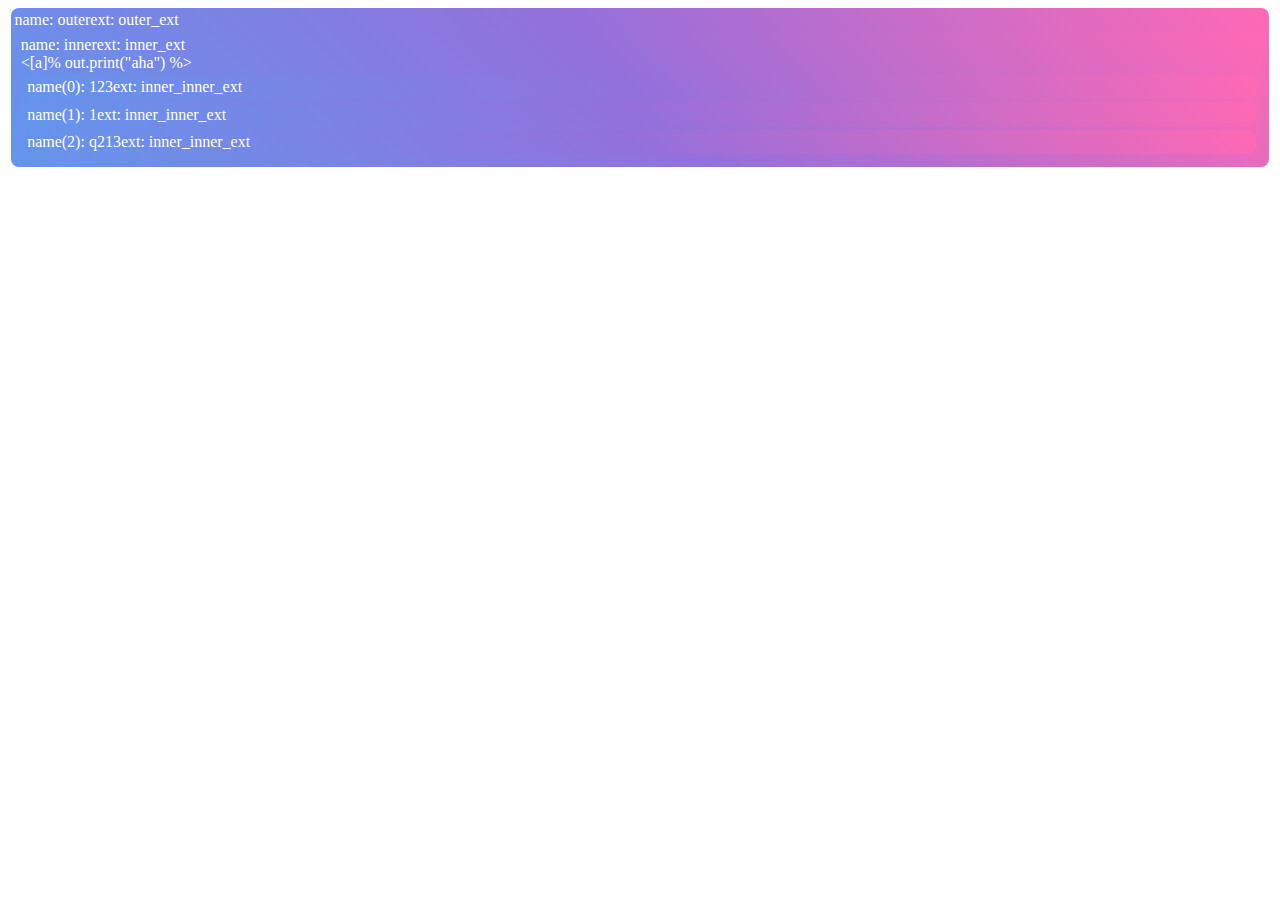
==== fete.html @ 5a55a65f "first commit really has nothing to say" ====
<!DOCTYPE html>
<html lang="en">
<head>
    <meta charset="UTF-8">
    <title>Title</title>
    <script src="lib1236cx4tyyy.js"></script>
    <link rel="stylesheet" href="./lib1236cx4tyyy.css">
</head>
<body>
<script>
    let Card = `
        <div class="<[data]% out.print("simple_button") %>" style="margin: 0.2em">
            <[demo.fete]%
                out.print("name: " + data.outer + "ext: " + ext.name);
                out.render("Card_Inner", data, ext.child);
            %>
        </div>
    `;

    let Card_Inner = `
        <div class="<[data]% out.print("simple_button") %>" style="margin: 0.2em">
            <[a]%
                out.print("name: " + data.inner + "ext: " + ext.name);
                out.print("<br>");
                out.print("##<[a]% out.print(\\"aha\\") ##%>");
                data.inner_inner.forEach((elem, index)=>{
                    out.render("Inner_Inner", elem, {real_ext: ext.child, index: index});
                });
            %>
        </div>
    `;

    let Inner_Inner = `
        <div class="<[data]% out.print("simple_button") %>" style="margin: 0.2em">
            <[a]%
                out.print("name(" + ext.index + "): " + data + "ext: " + ext.real_ext.name);
            %>
        </div>
    `;

    __.fete.parse_to_cache("Card", Card);
    __.fete.parse_to_cache("Card_Inner", Card_Inner);
    __.fete.parse_to_cache("Inner_Inner", Inner_Inner);

    document.body.innerHTML = __.fete.render("Card", {
        outer: "outer",
        inner: "inner",
        inner_inner: ["123", "1", "q213"]
    }, {
        name: "outer_ext",
        child: {
            name: "inner_ext",
            child: {
                name: "inner_inner_ext"
            }
        }
    });
</script>
</body>
</html>
---- lib1236cx4tyyy.css ----
.simple_button {
    border: hidden;
    border-radius: 0.5em;
    padding: 0.2em;
    color: white;
    background: linear-gradient(45deg, cornflowerblue 0%, mediumpurple 50%, hotpink 100%);
    transition: scale 0.2s;
}

.simple_button:hover {
    scale: 105%;
}

.simple_button:active {
    scale: 95%;
}

.toast {
    position: fixed;
    display: flex;
    flex-direction: column;
    flex-flow: wrap;
    color: white;
    height: fit-content;
    border-radius: 5px;
    background: linear-gradient(45deg, cornflowerblue 0%, mediumpurple 50%, hotpink 100%);
    box-shadow: 0 0 2em 0.5em gray;
}

.toast_title {
    font-size: 1.2em;
    padding: 0.5em;
    border-radius: inherit;
    background: transparent;
}

.toast_content {
    font-size: 1em;
    padding: 0.5em;
    border-radius: inherit;
    background: transparent;
}
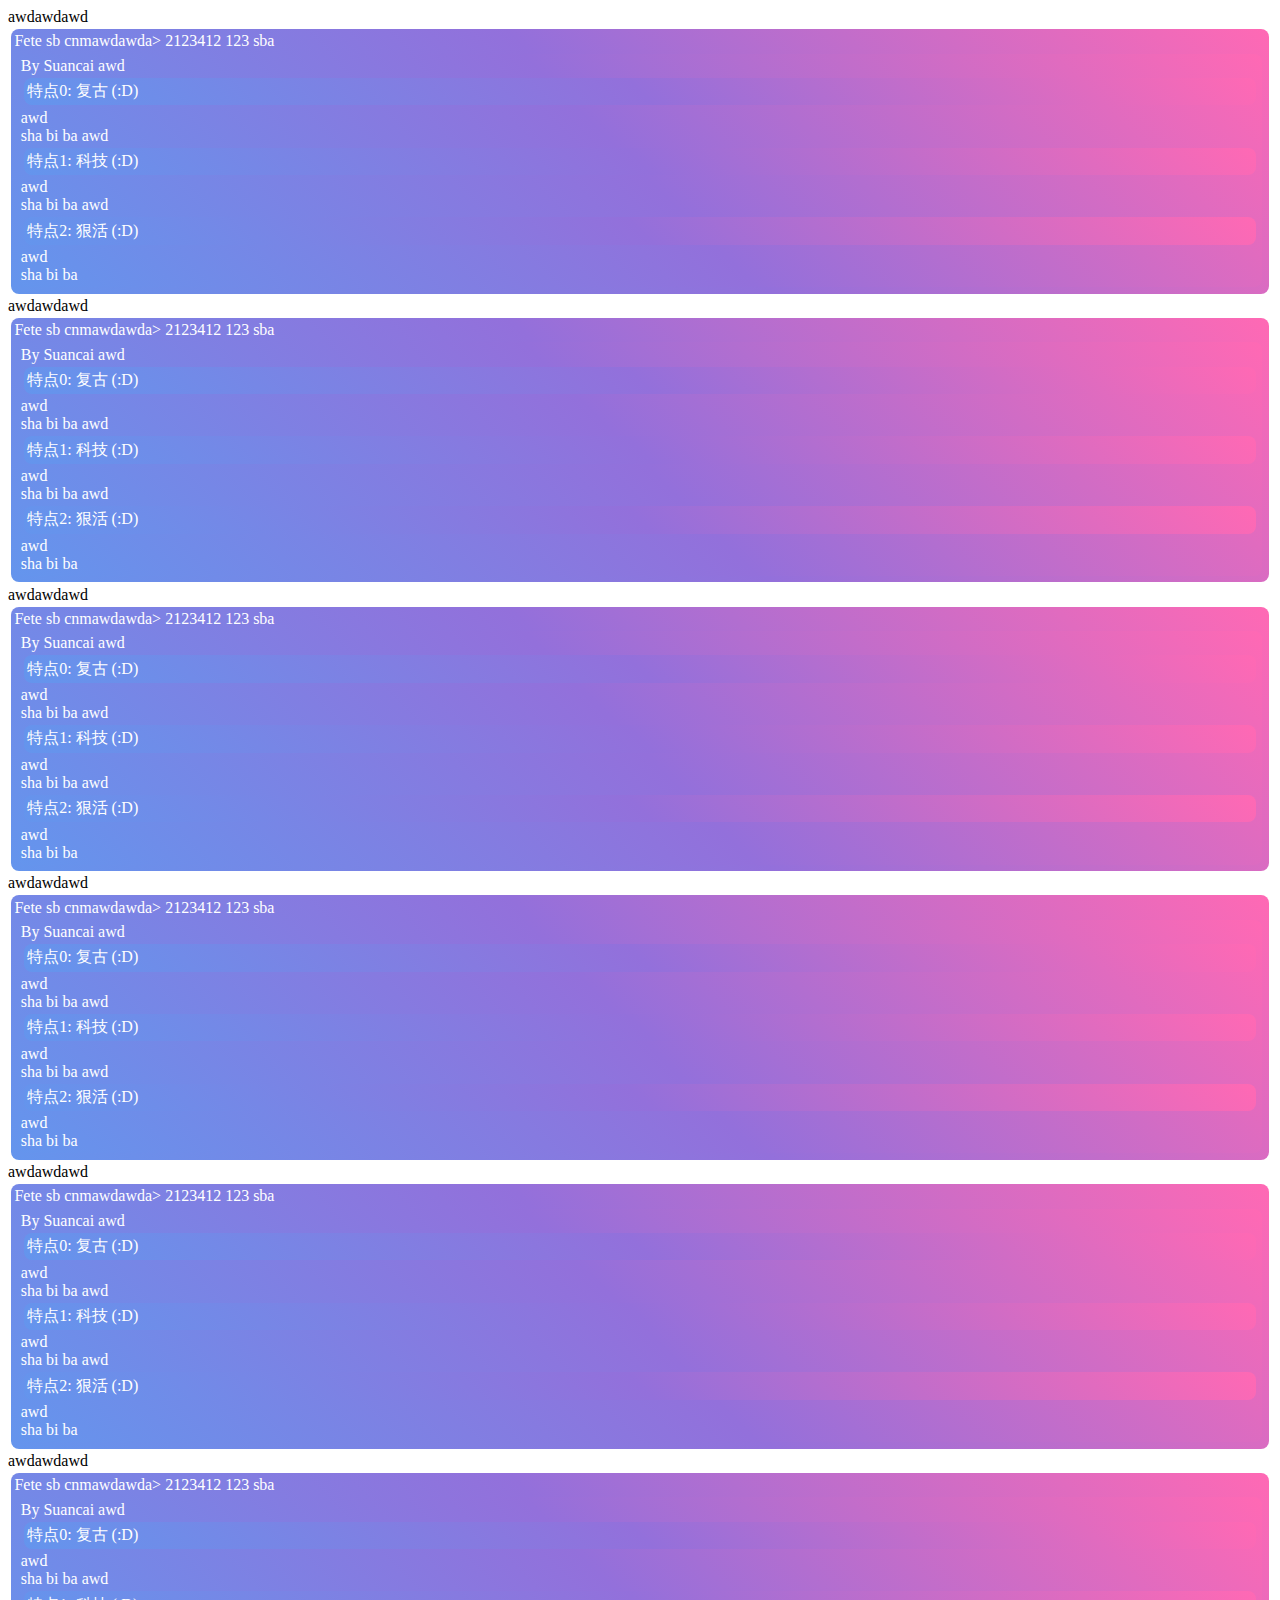
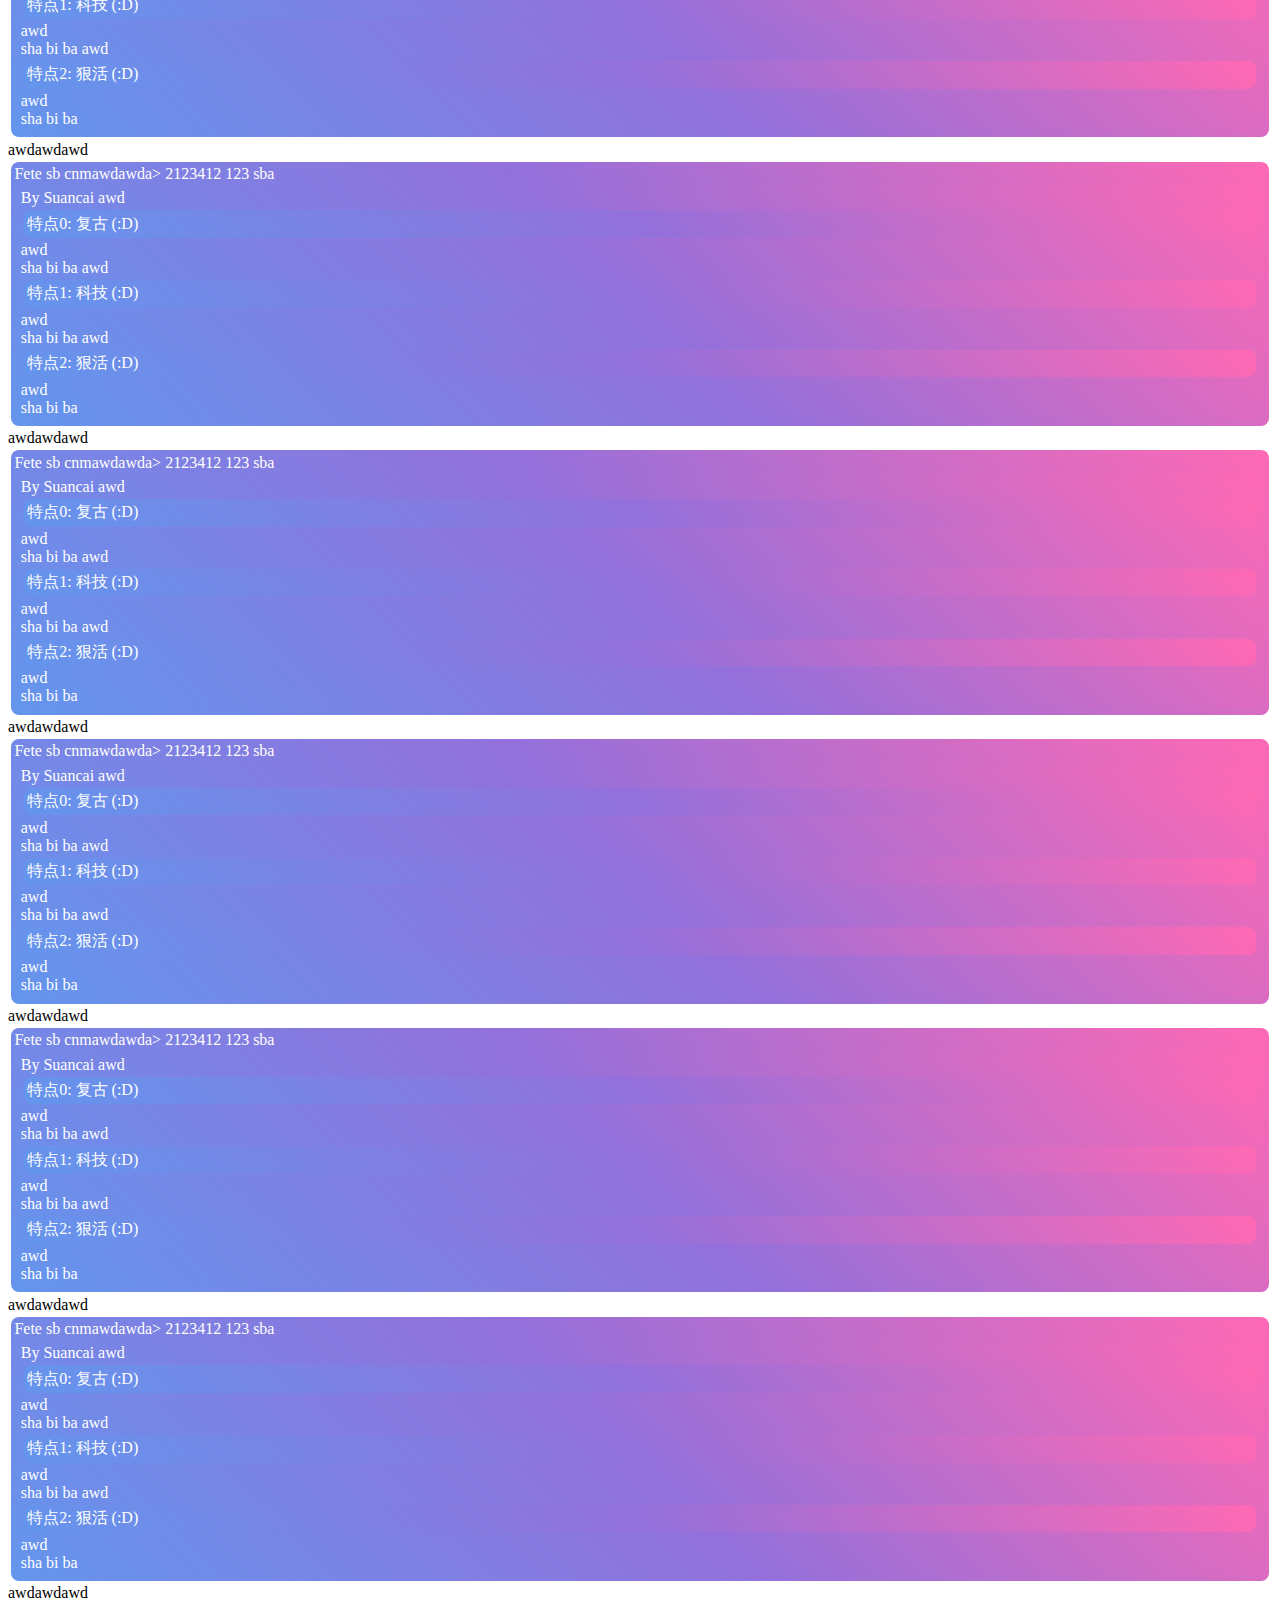
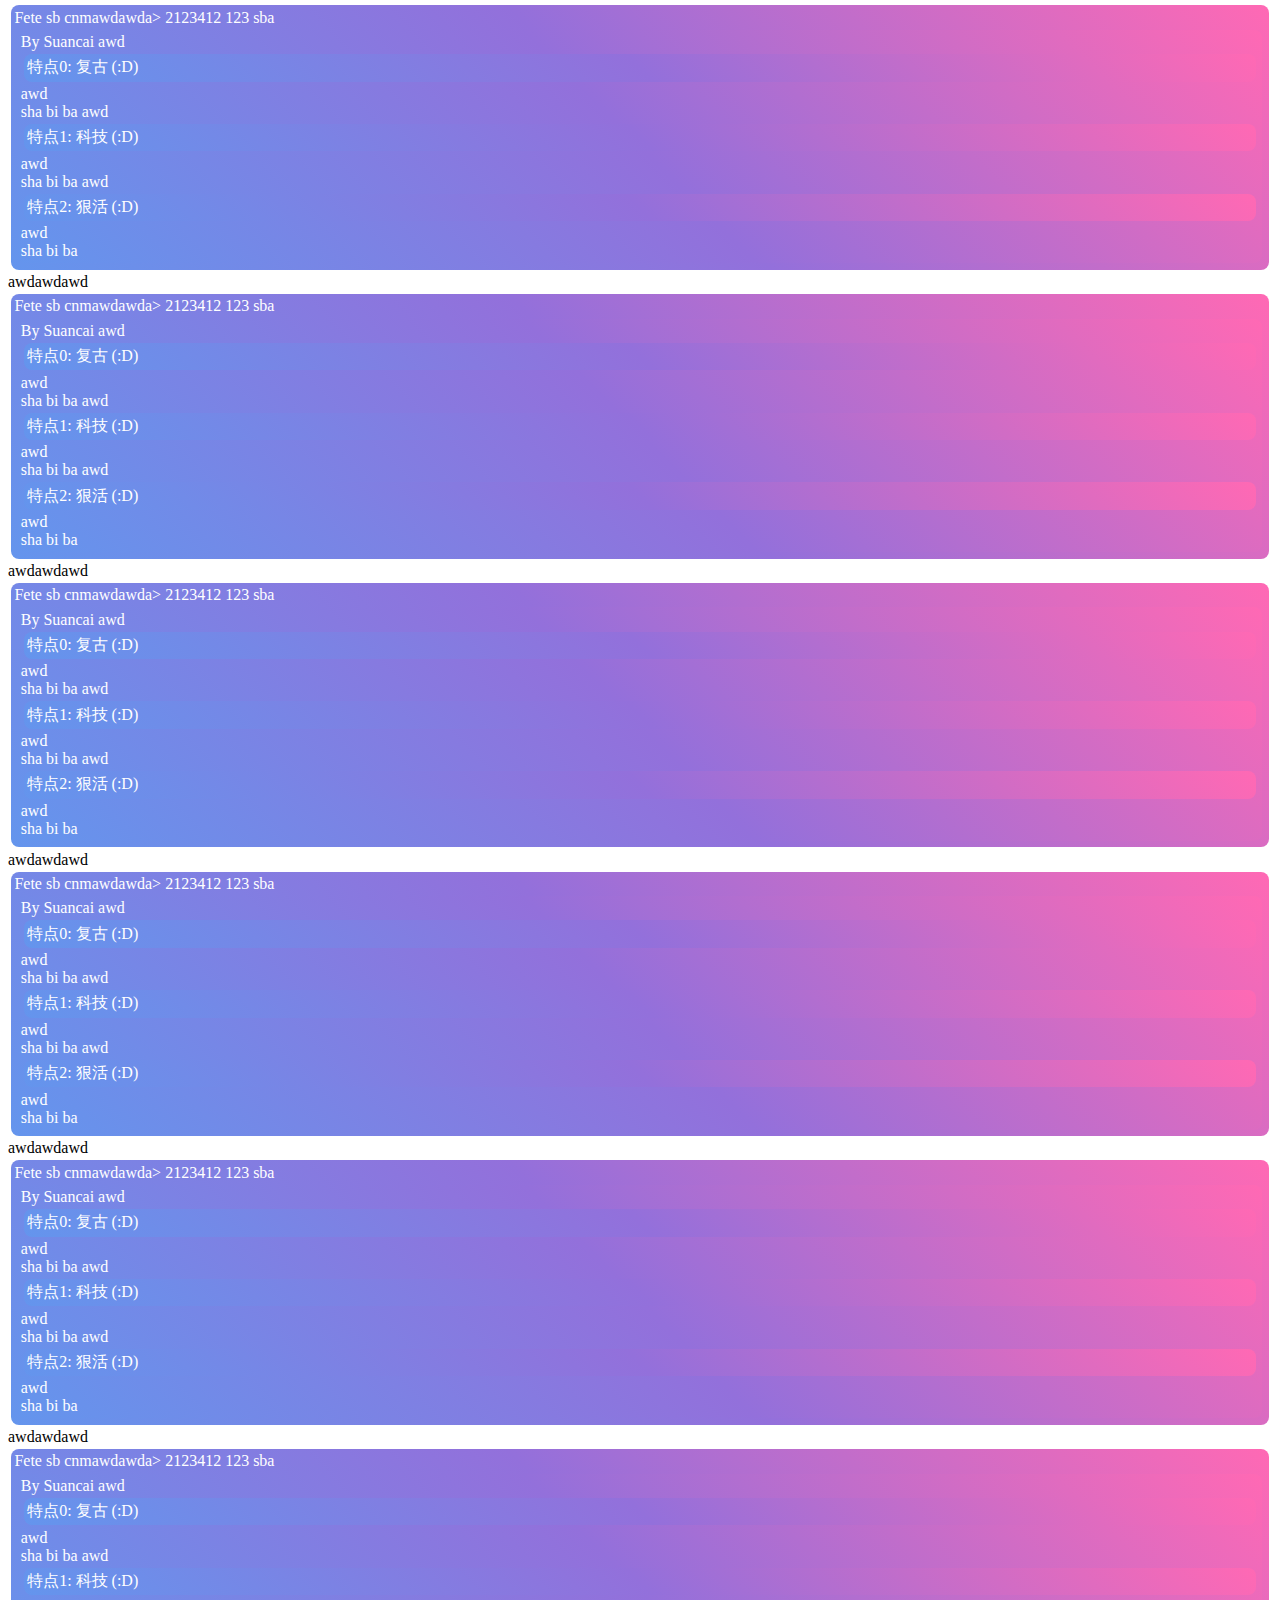
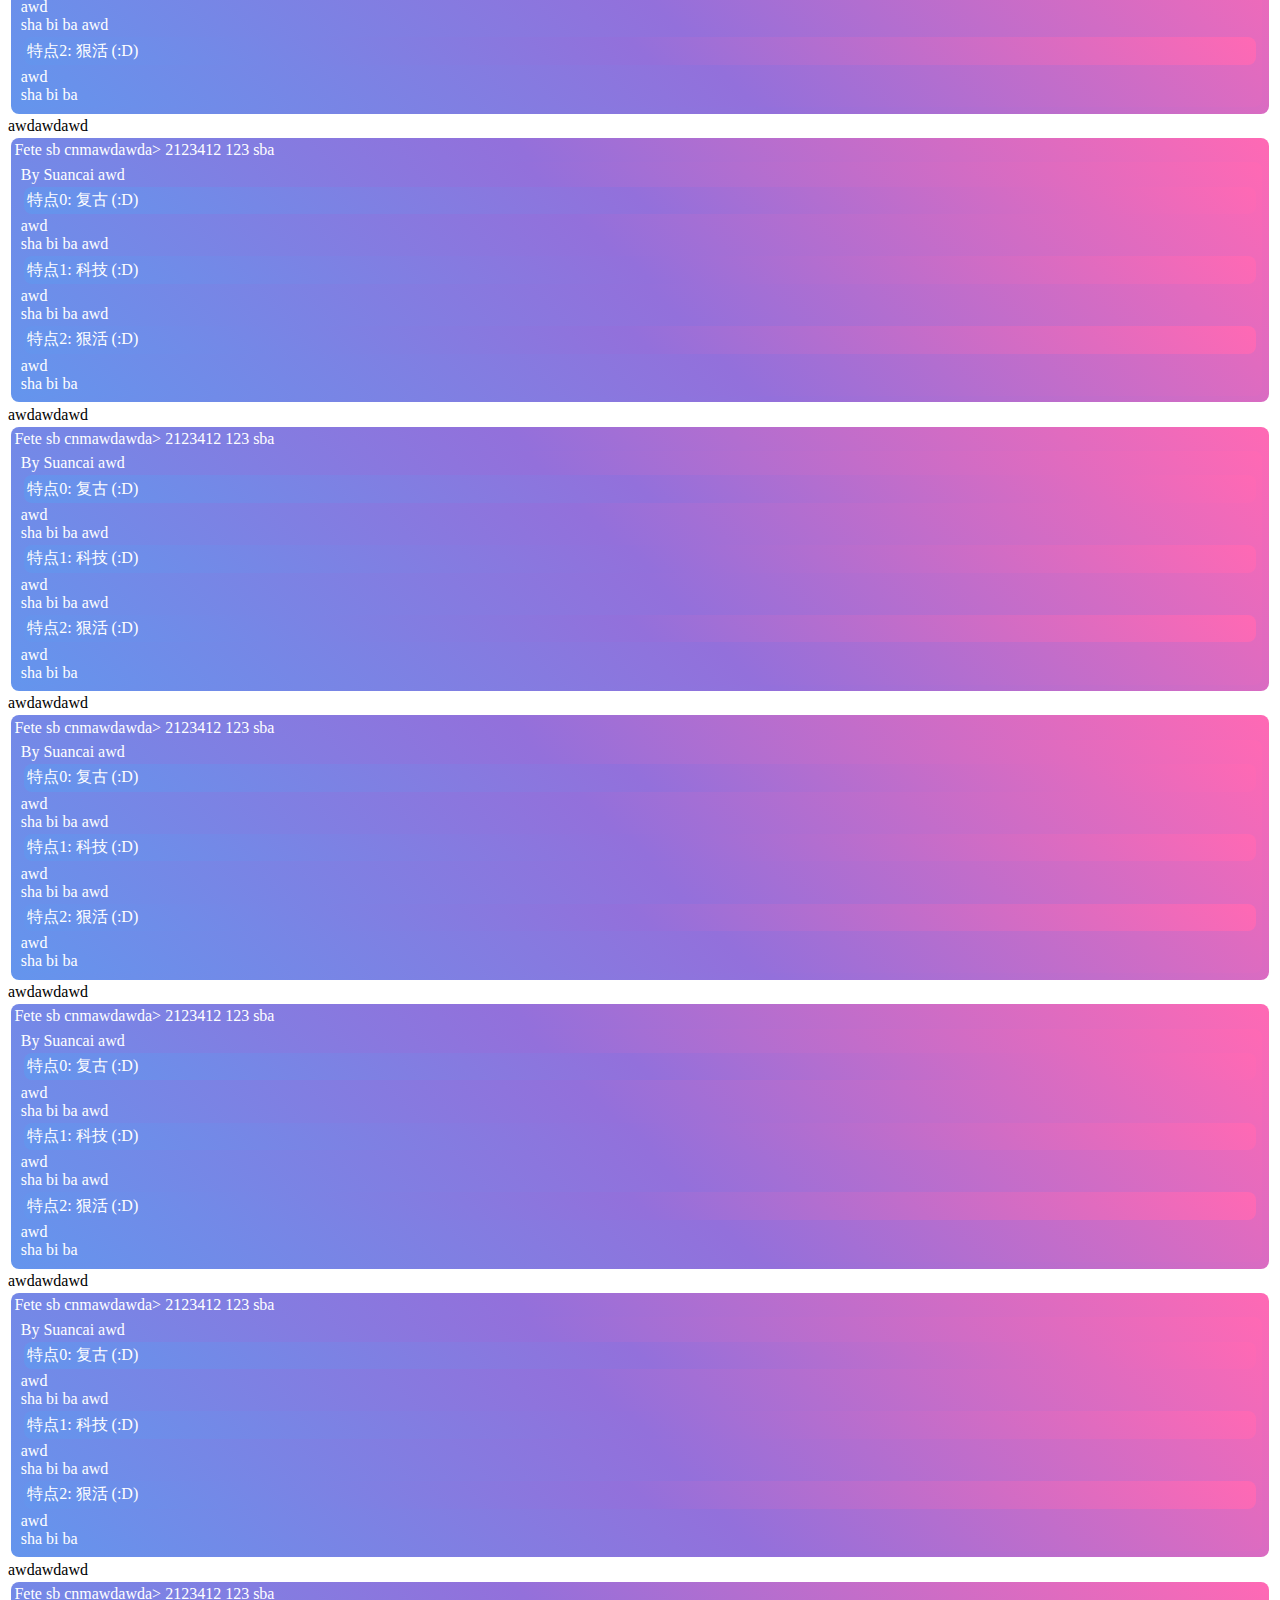
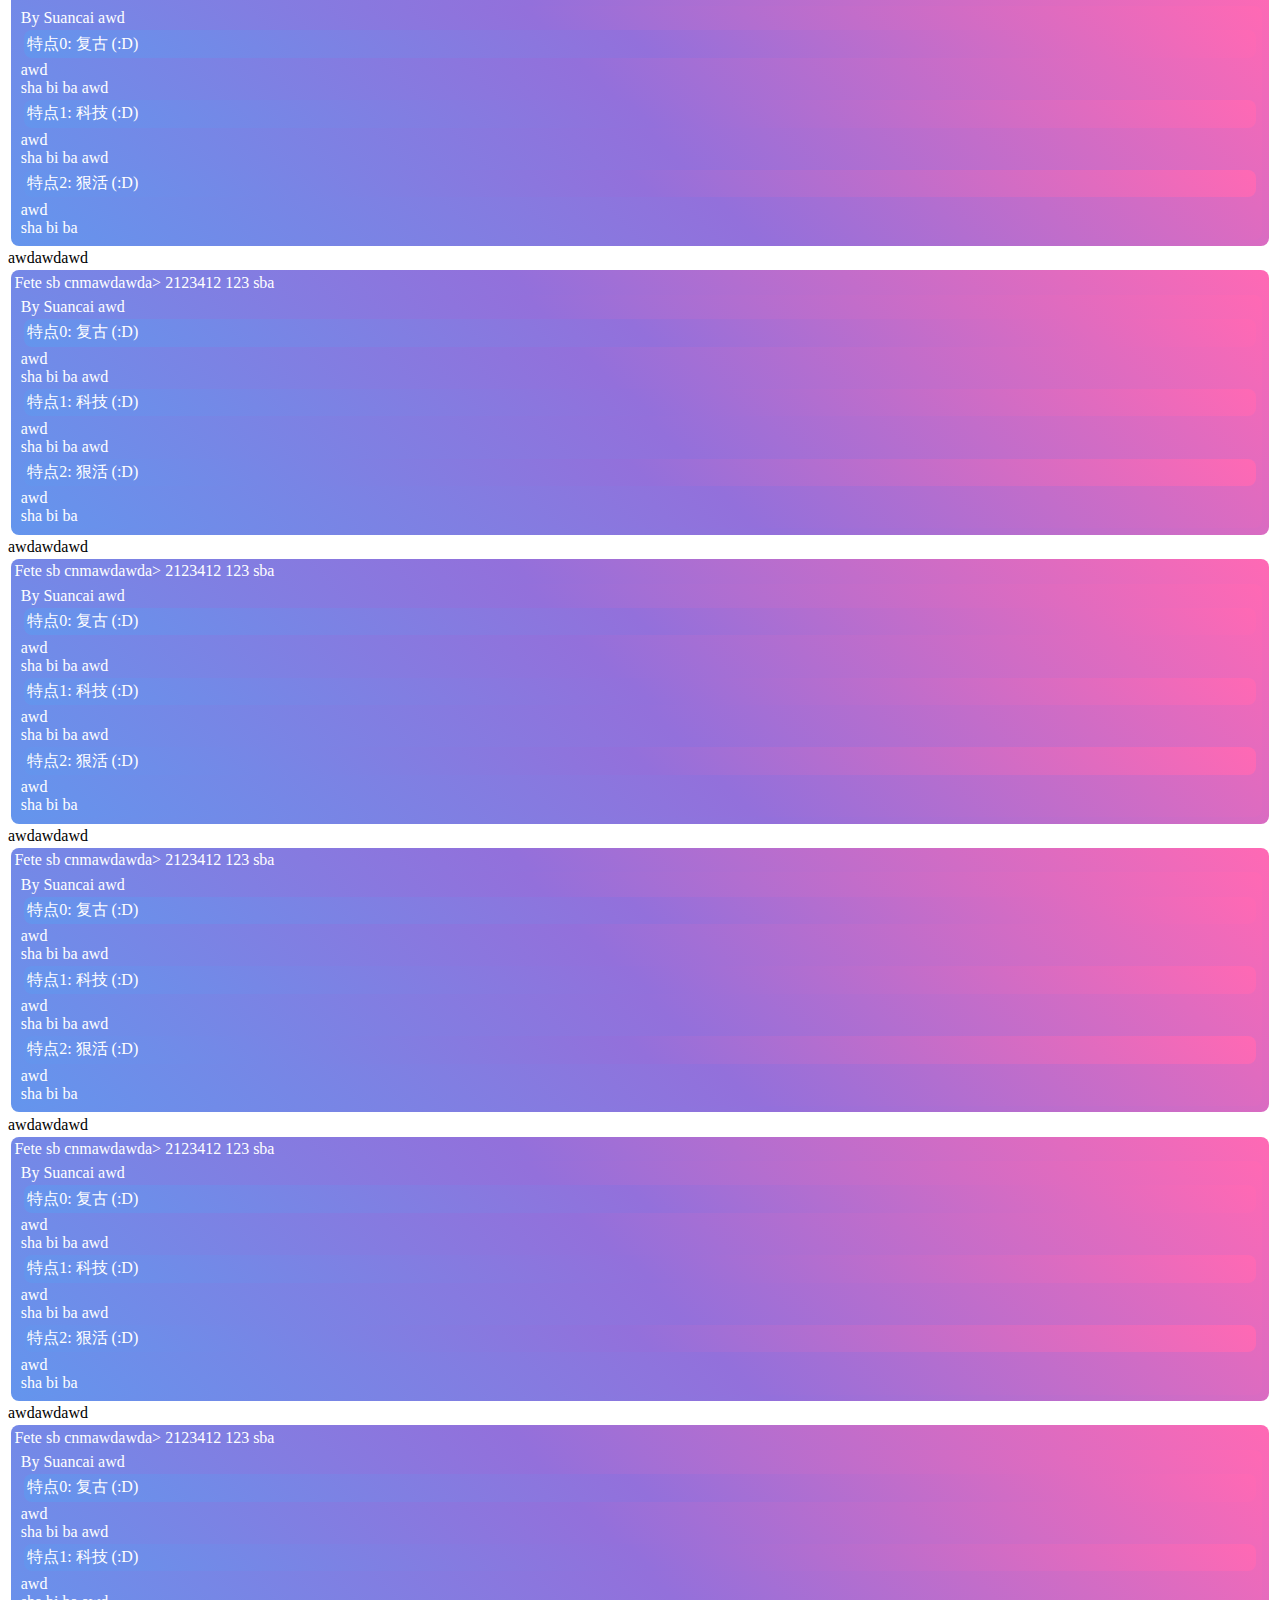
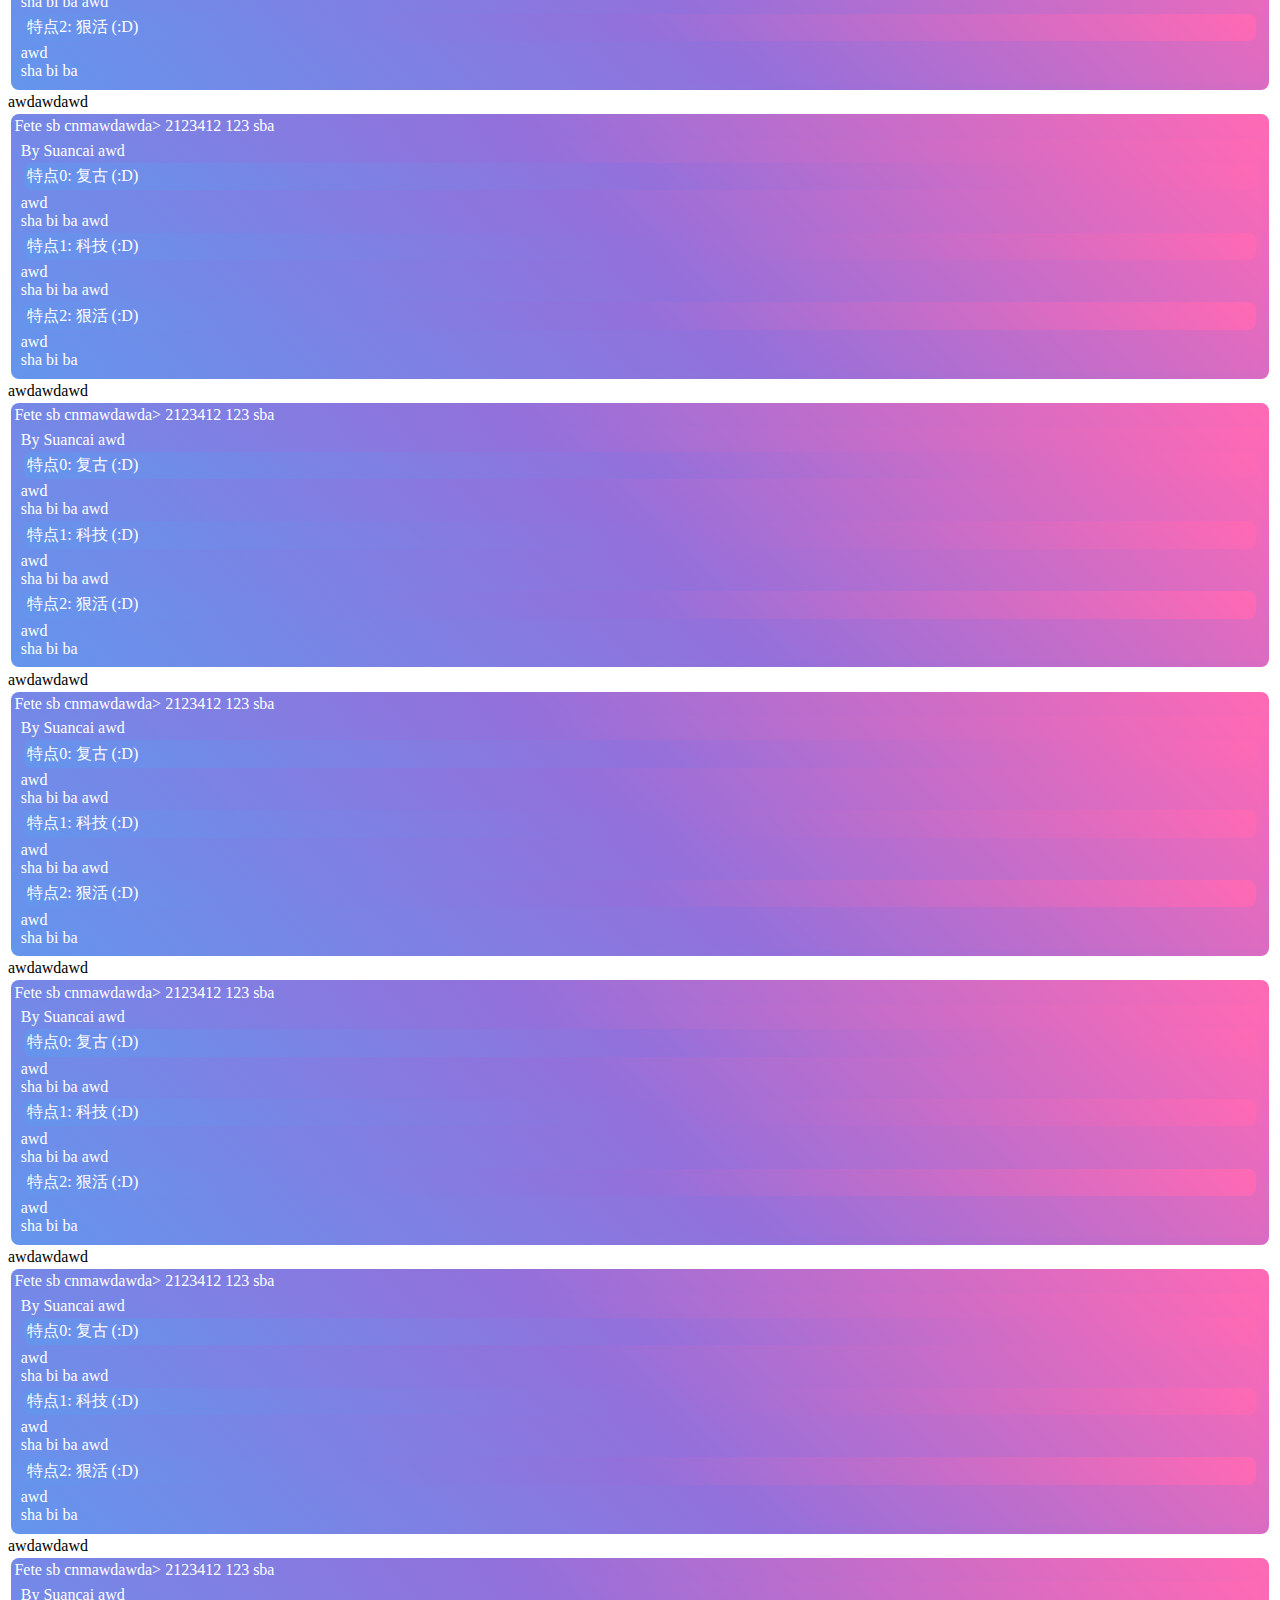
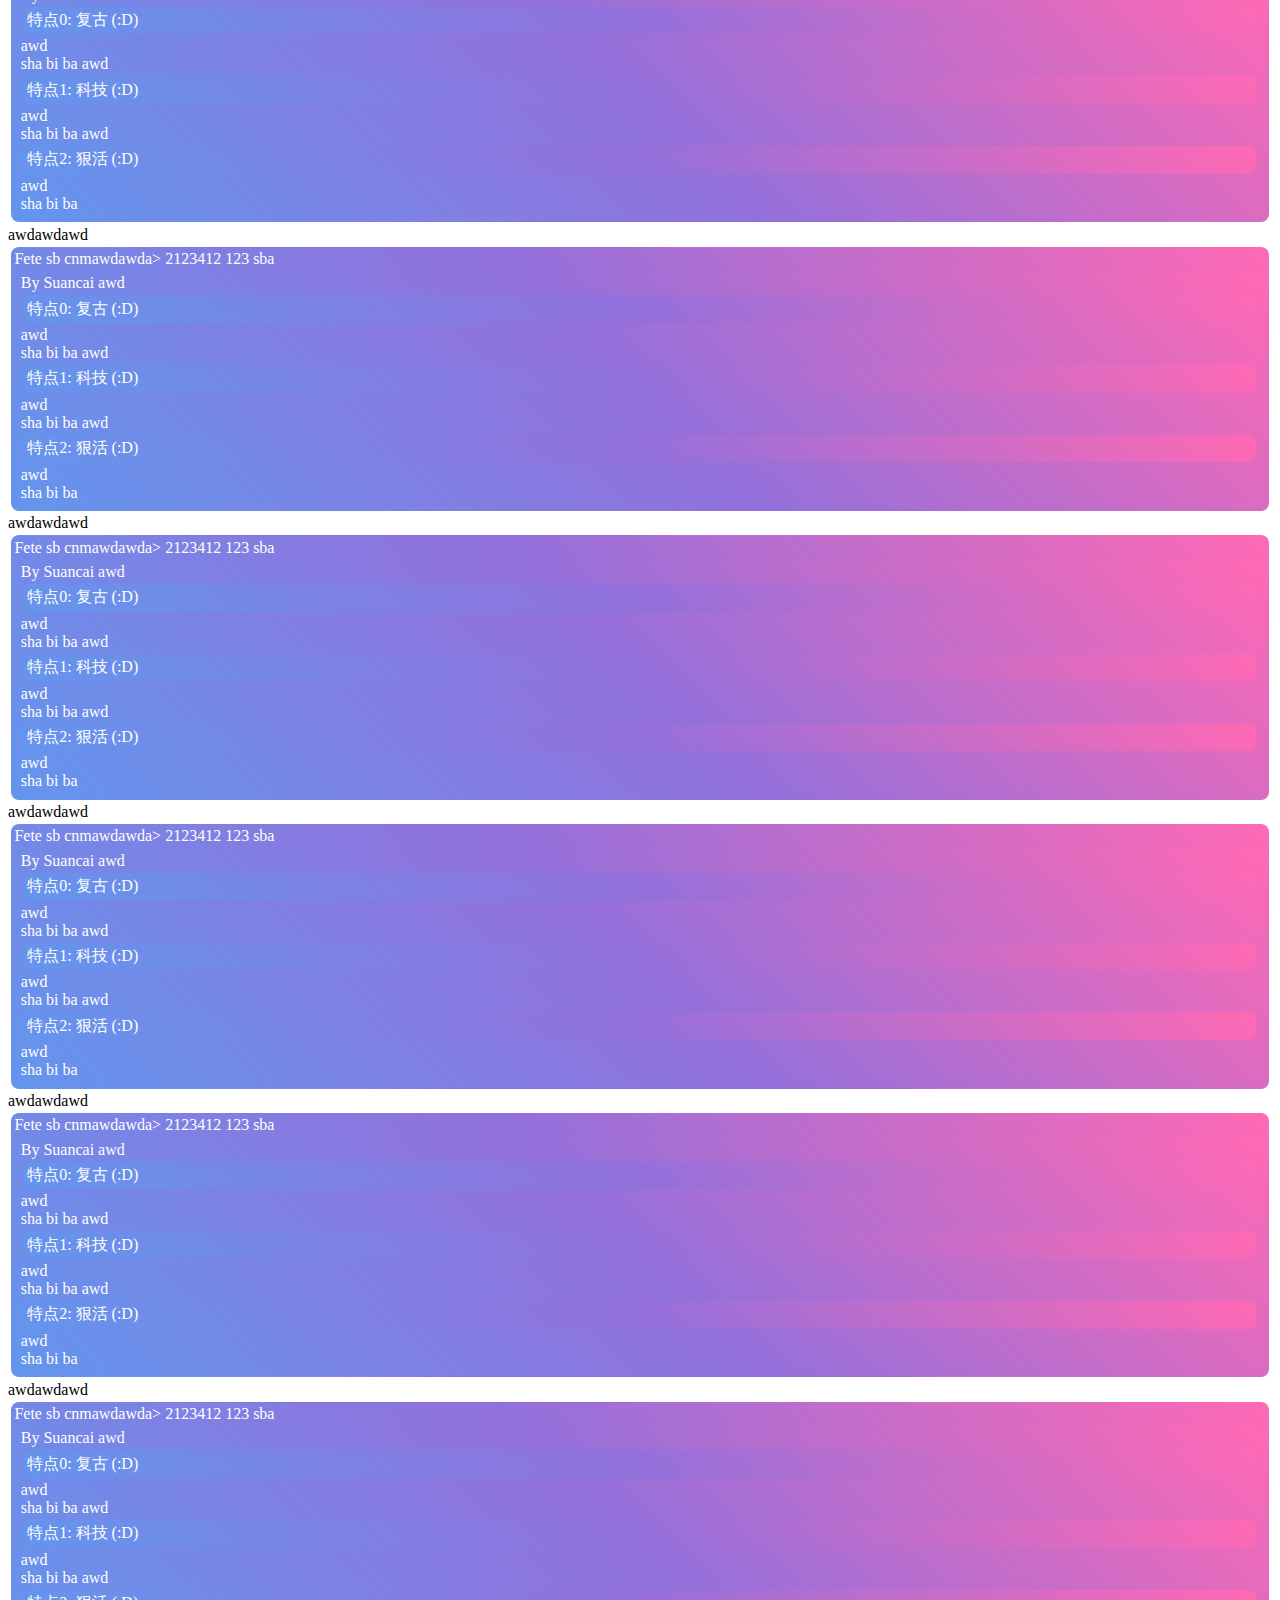
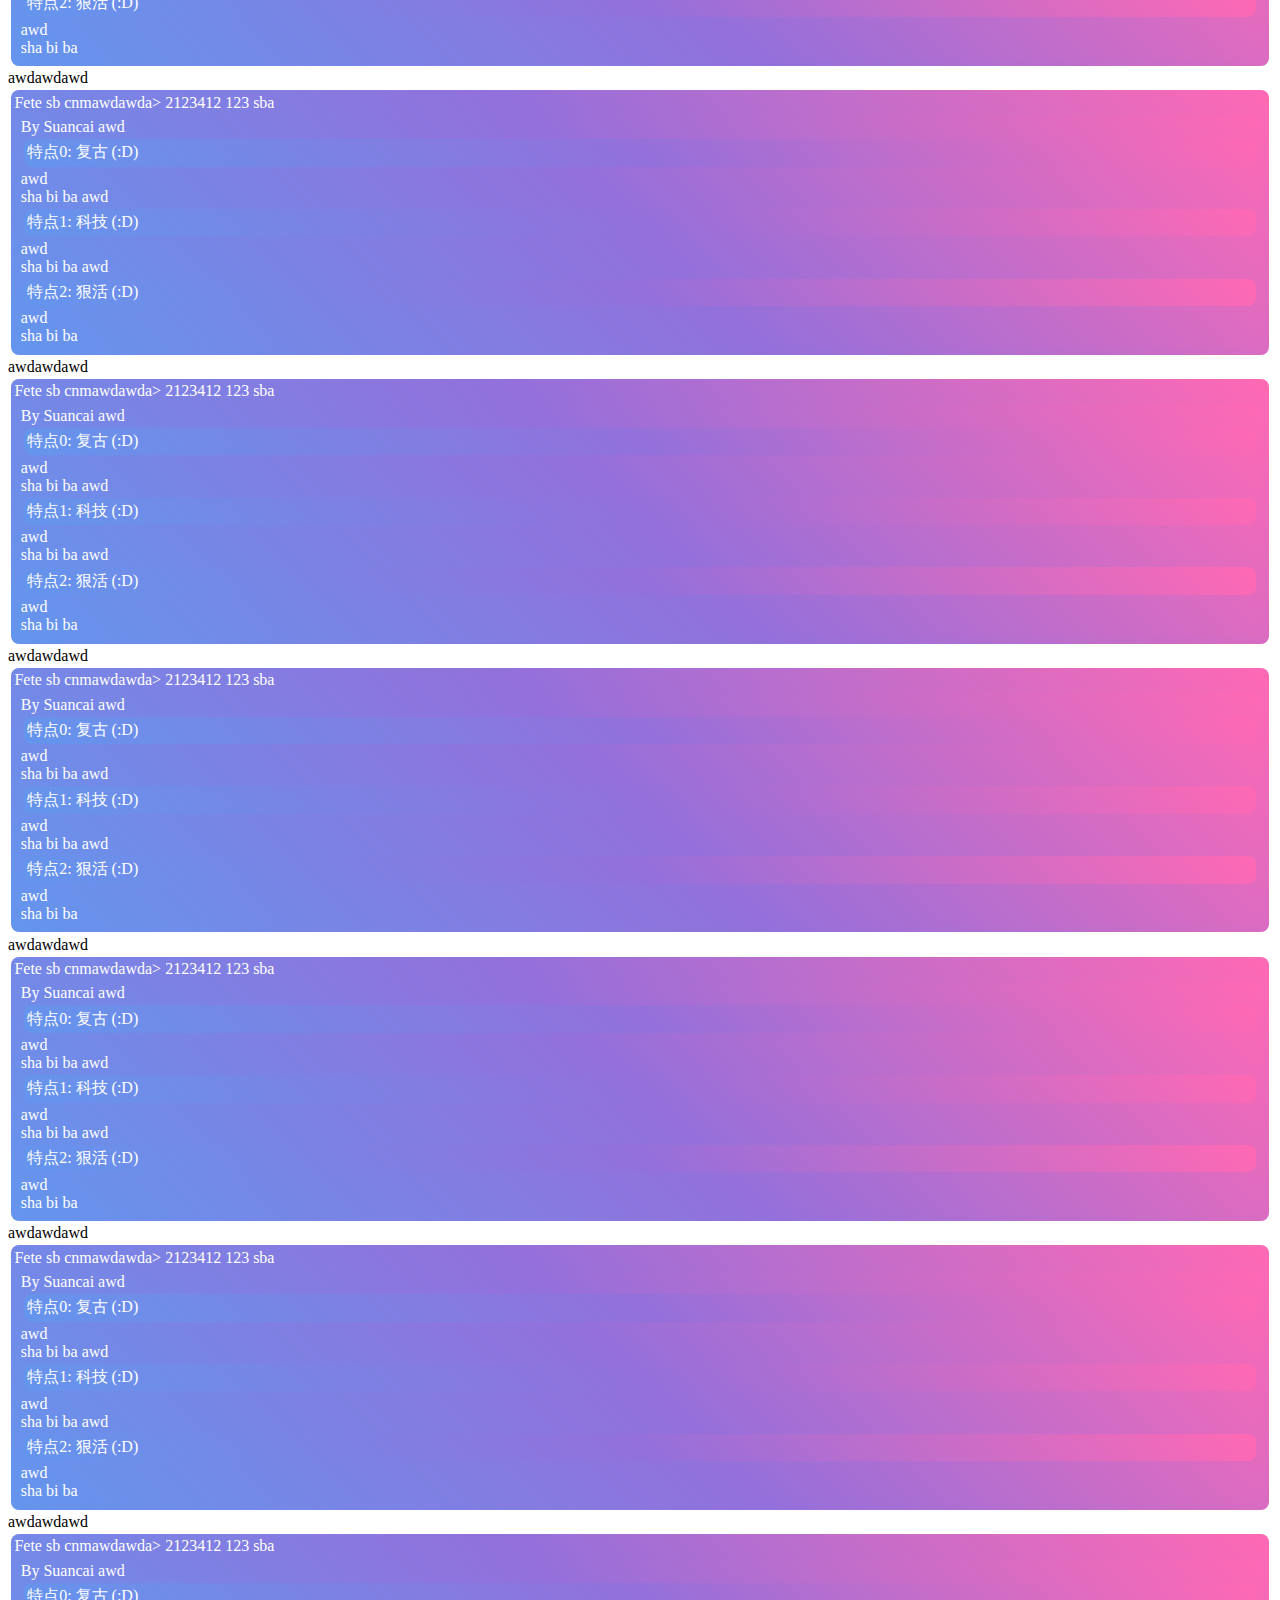
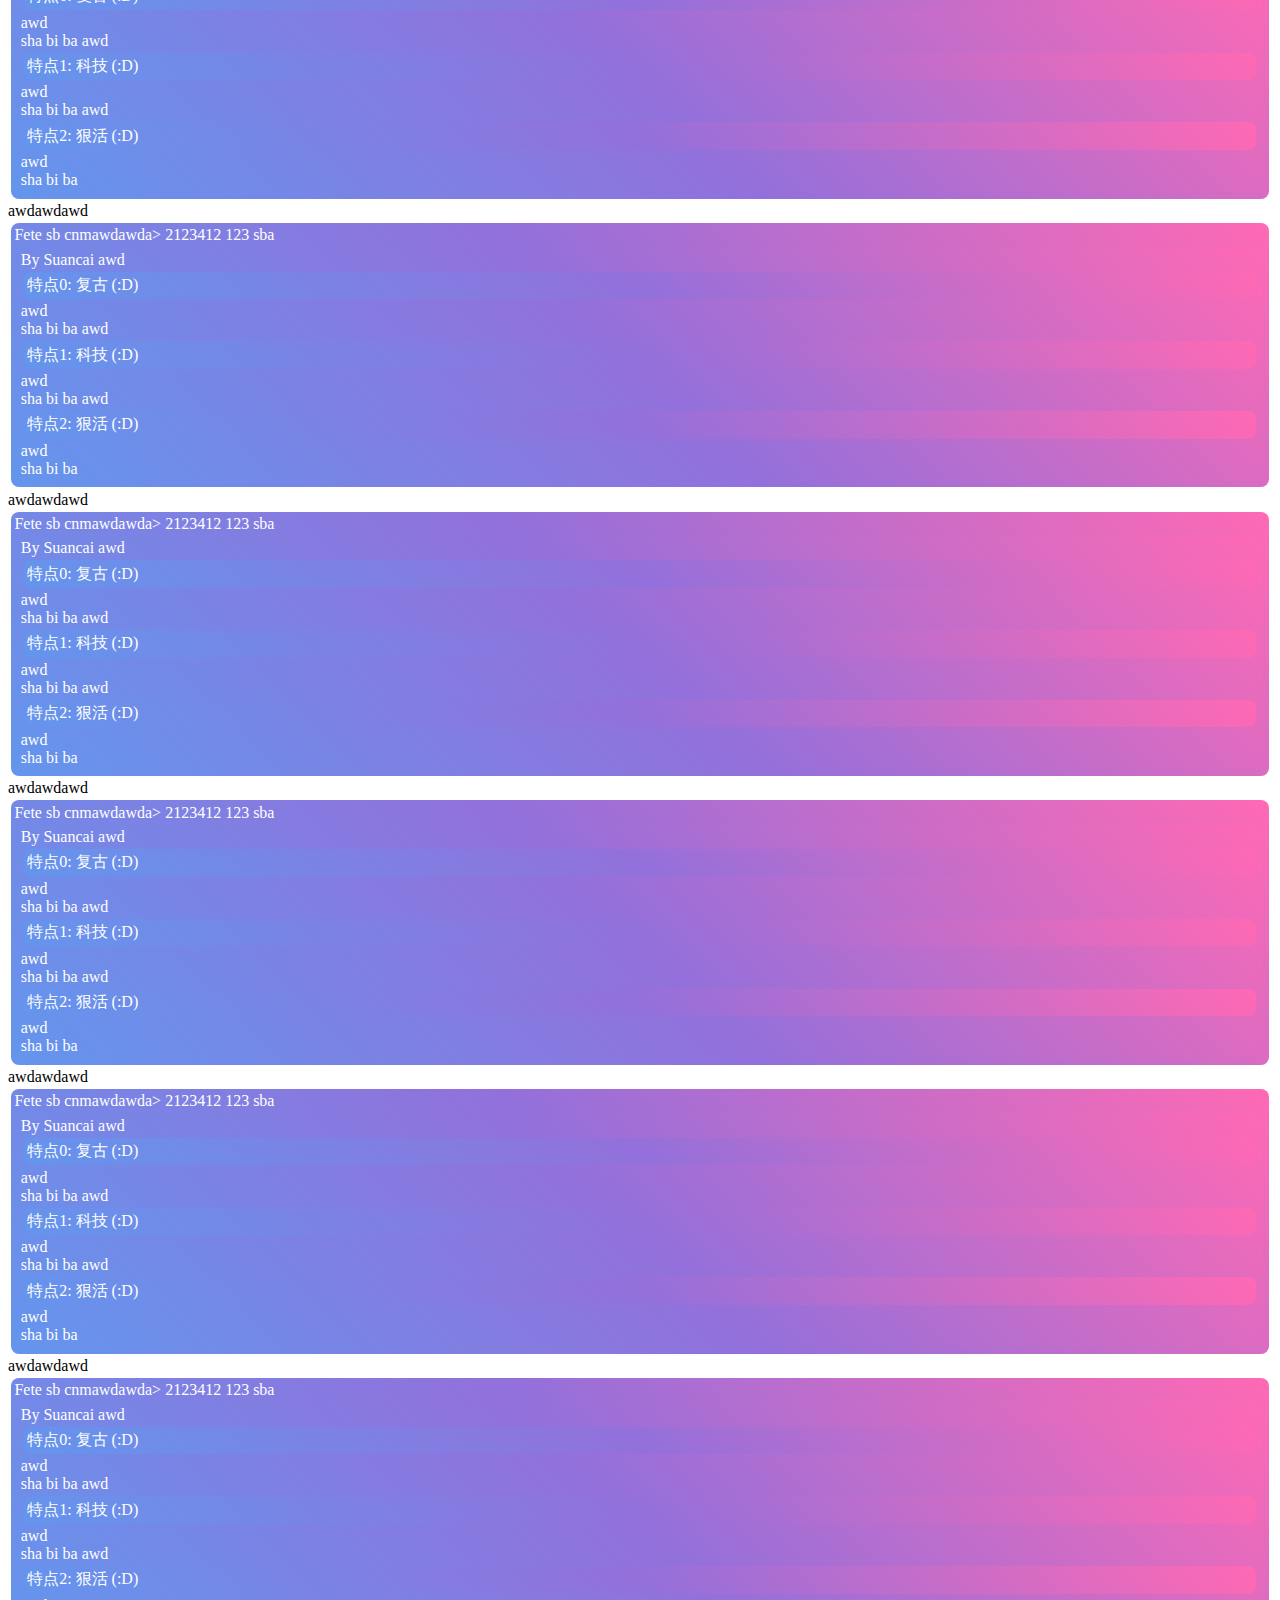
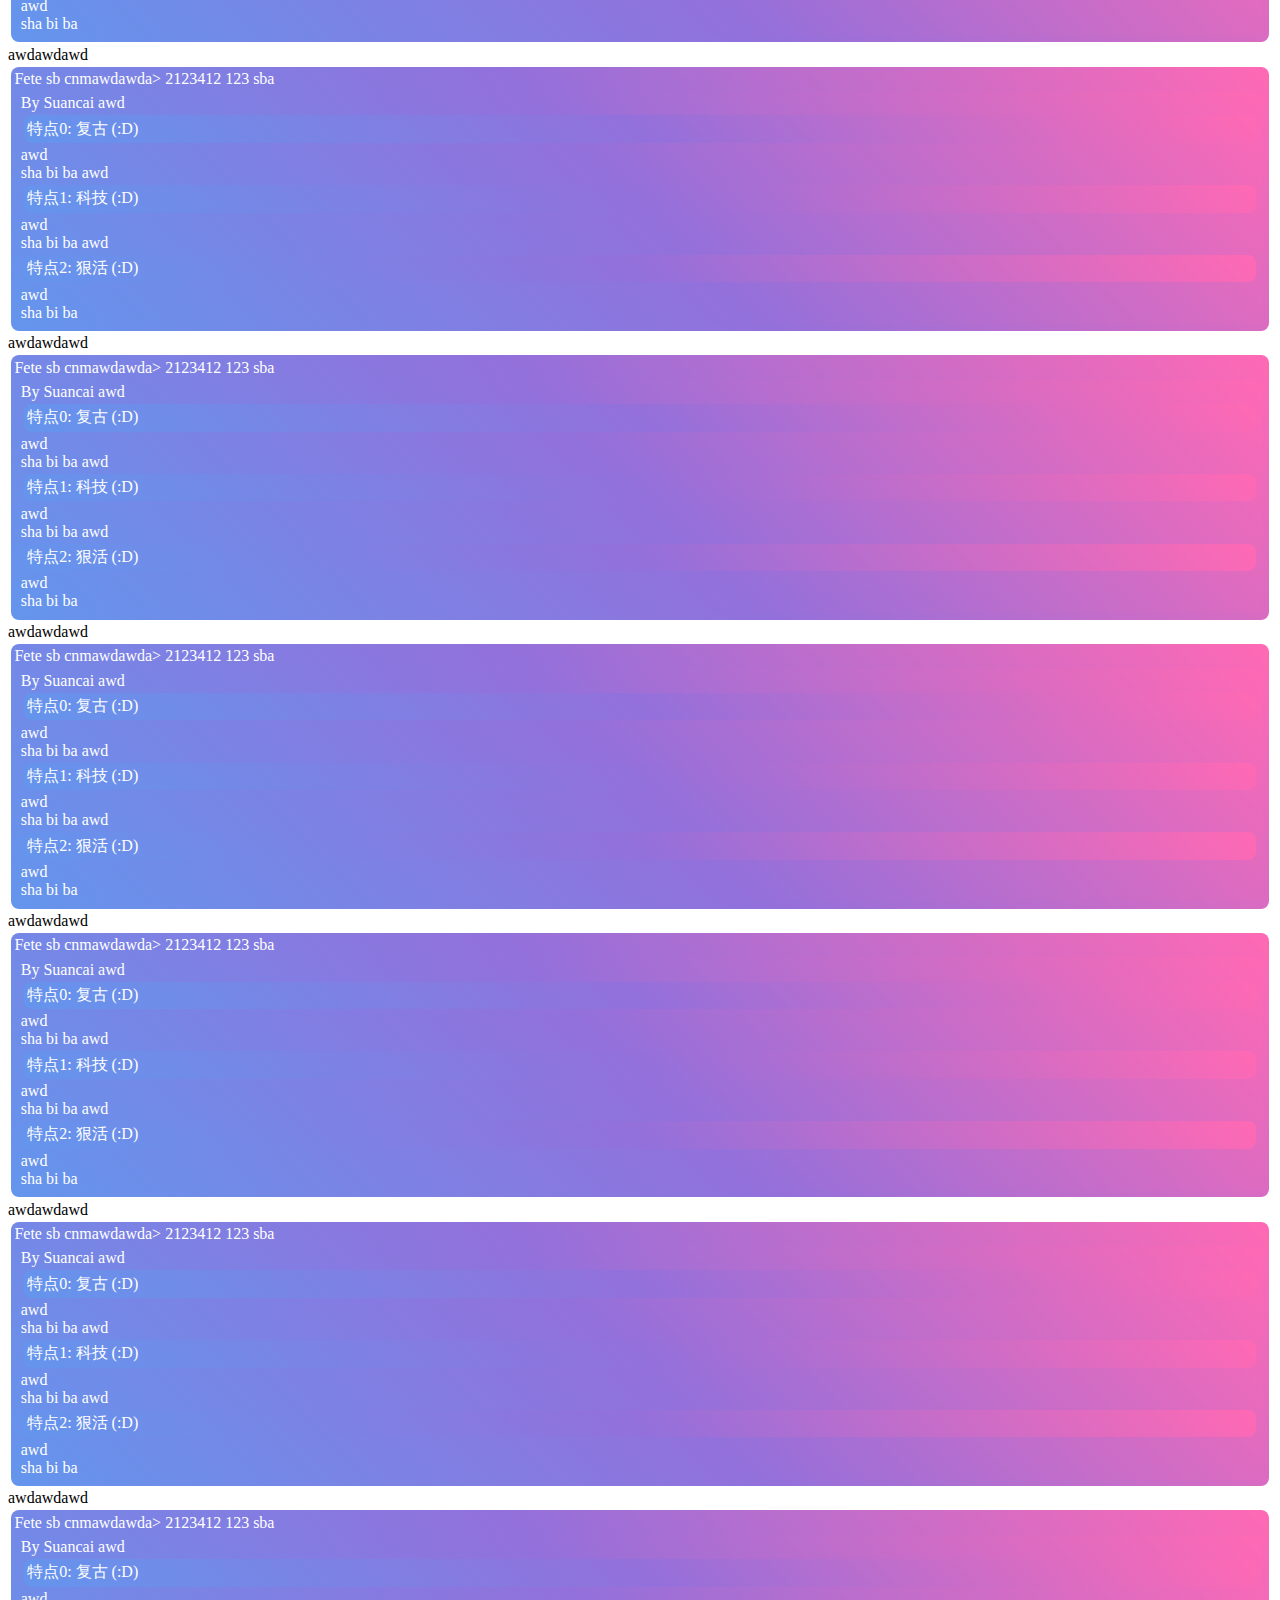
==== commit 5e57346e: "1. 增加template, template_arr语法, 完善dom和str语法 2. 优化do_animation方法的内部逻辑" ====
--- a/fete.html
+++ b/fete.html
@@ -8,53 +8,91 @@
 </head>
 <body>
 <script>
+    let template_arr = `
+    sb cnm<a>awdawd</a>a>
+            <[template_arr]%
+                \${data.elem}
+            %>
+    `;
     let Card = `
-        <div class="<[data]% out.print("simple_button") %>" style="margin: 0.2em">
-            <[demo.fete]%
-                out.print("name: " + data.outer + "ext: " + ext.name);
-                out.render("Card_Inner", data, ext.child);
+awdawdawd
+        <div class="<[str]% out.print("simple_button") %>" style="margin: 0.2em">
+            <[template]%
+                \${data.outer}
+            %>
+            <[str]%
+                out.print(out.render("template_arr", [{elem: 2123412},{elem: 123}], {}));
+            %>
+            <[dom]%
+                let e = out.render("Card_Inner", data, ext.child);
+                e.querySelector("div").id = "0";
+                e.querySelector("div").addEventListener("click", ()=>{alert("e")});
+                out.e_print(e);
             %>
         </div>
     `;
 
     let Card_Inner = `
-        <div class="<[data]% out.print("simple_button") %>" style="margin: 0.2em">
-            <[a]%
-                out.print("name: " + data.inner + "ext: " + ext.name);
-                out.print("<br>");
-                out.print("##<[a]% out.print(\\"aha\\") ##%>");
+sba
+        <div class="<[str]% out.print("simple_button") %>" style="margin: 0.2em">
+            <[template]%
+                \${data.inner}
+            %>
+            <[dom]%
+                //out.print(data.inner + "    (" + ext.name + ")");
+                //out.print("<br>");
+                //out.print("##<[a]% out.print(\\"aha\\") ##%>");
                 data.inner_inner.forEach((elem, index)=>{
-                    out.render("Inner_Inner", elem, {real_ext: ext.child, index: index});
+                    let e = out.render("Inner_Inner", elem, {real_ext: ext.child, index: index});
+                    console.warn(e.children[0].addEventListener)
+                    e.children[0].addEventListener("click", (evt)=>{alert("eaaaaa");evt.stopPropagation()});
+                    out.e_print(e);
                 });
             %>
         </div>
     `;
 
     let Inner_Inner = `
-        <div class="<[data]% out.print("simple_button") %>" style="margin: 0.2em">
-            <[a]%
-                out.print("name(" + ext.index + "): " + data + "ext: " + ext.real_ext.name);
+awd
+        <div class="<[str]%out.print("simple_button")%>" style="margin: 0.2em">
+            <[str]%
+                out.print("特点" + ext.index + ": " + data + "    (" + ext.real_ext.name + ")");
             %>
         </div>
+        <div>
+        awd
+</div>
+sha bi ba
     `;
 
+    function on_click(evt) {
+        alert(evt.currentTarget.innerText)
+    }
+
+    __.fete.parse_to_cache("template_arr", template_arr);
     __.fete.parse_to_cache("Card", Card);
     __.fete.parse_to_cache("Card_Inner", Card_Inner);
     __.fete.parse_to_cache("Inner_Inner", Inner_Inner);
 
-    document.body.innerHTML = __.fete.render("Card", {
-        outer: "outer",
-        inner: "inner",
-        inner_inner: ["123", "1", "q213"]
-    }, {
-        name: "outer_ext",
-        child: {
-            name: "inner_ext",
-            child: {
-                name: "inner_inner_ext"
+    for (let i = 0; i < 100; i++) {
+        document.body.appendChild(__.fete.inner_render(
+            "Card",
+            {
+                outer: "Fete",
+                inner: "By Suancai",
+                inner_inner: ["复古", "科技", "狠活"]
+            },
+            {
+                name: ":]",
+                child: {
+                    name: ":)",
+                    child: {
+                        name: ":D"
+                    }
+                }
             }
-        }
-    });
+        ));
+    }
 </script>
 </body>
 </html>
--- a/lib1236cx4tyyy.css
+++ b/lib1236cx4tyyy.css
@@ -8,11 +8,11 @@
 }
 
 .simple_button:hover {
-    scale: 105%;
+    scale: 101%;
 }
 
 .simple_button:active {
-    scale: 95%;
+    scale: 99%;
 }
 
 .toast {
